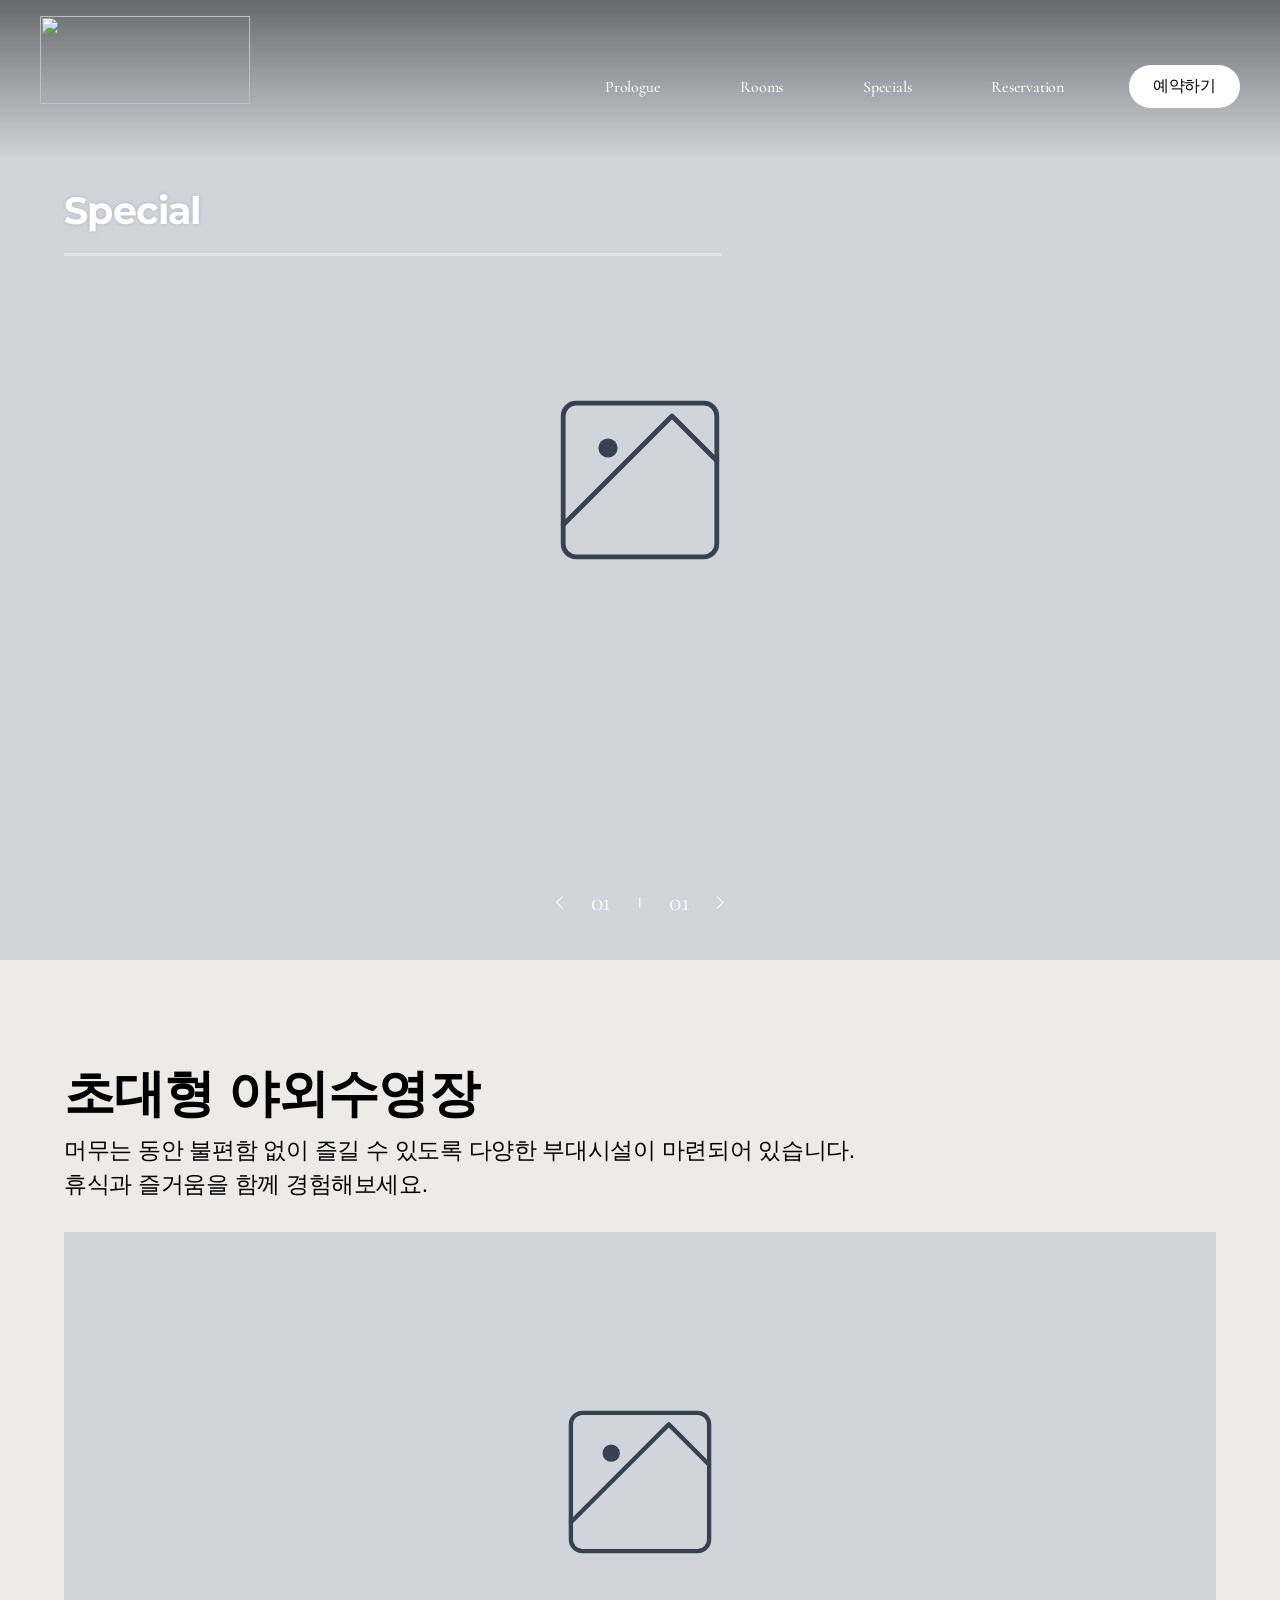
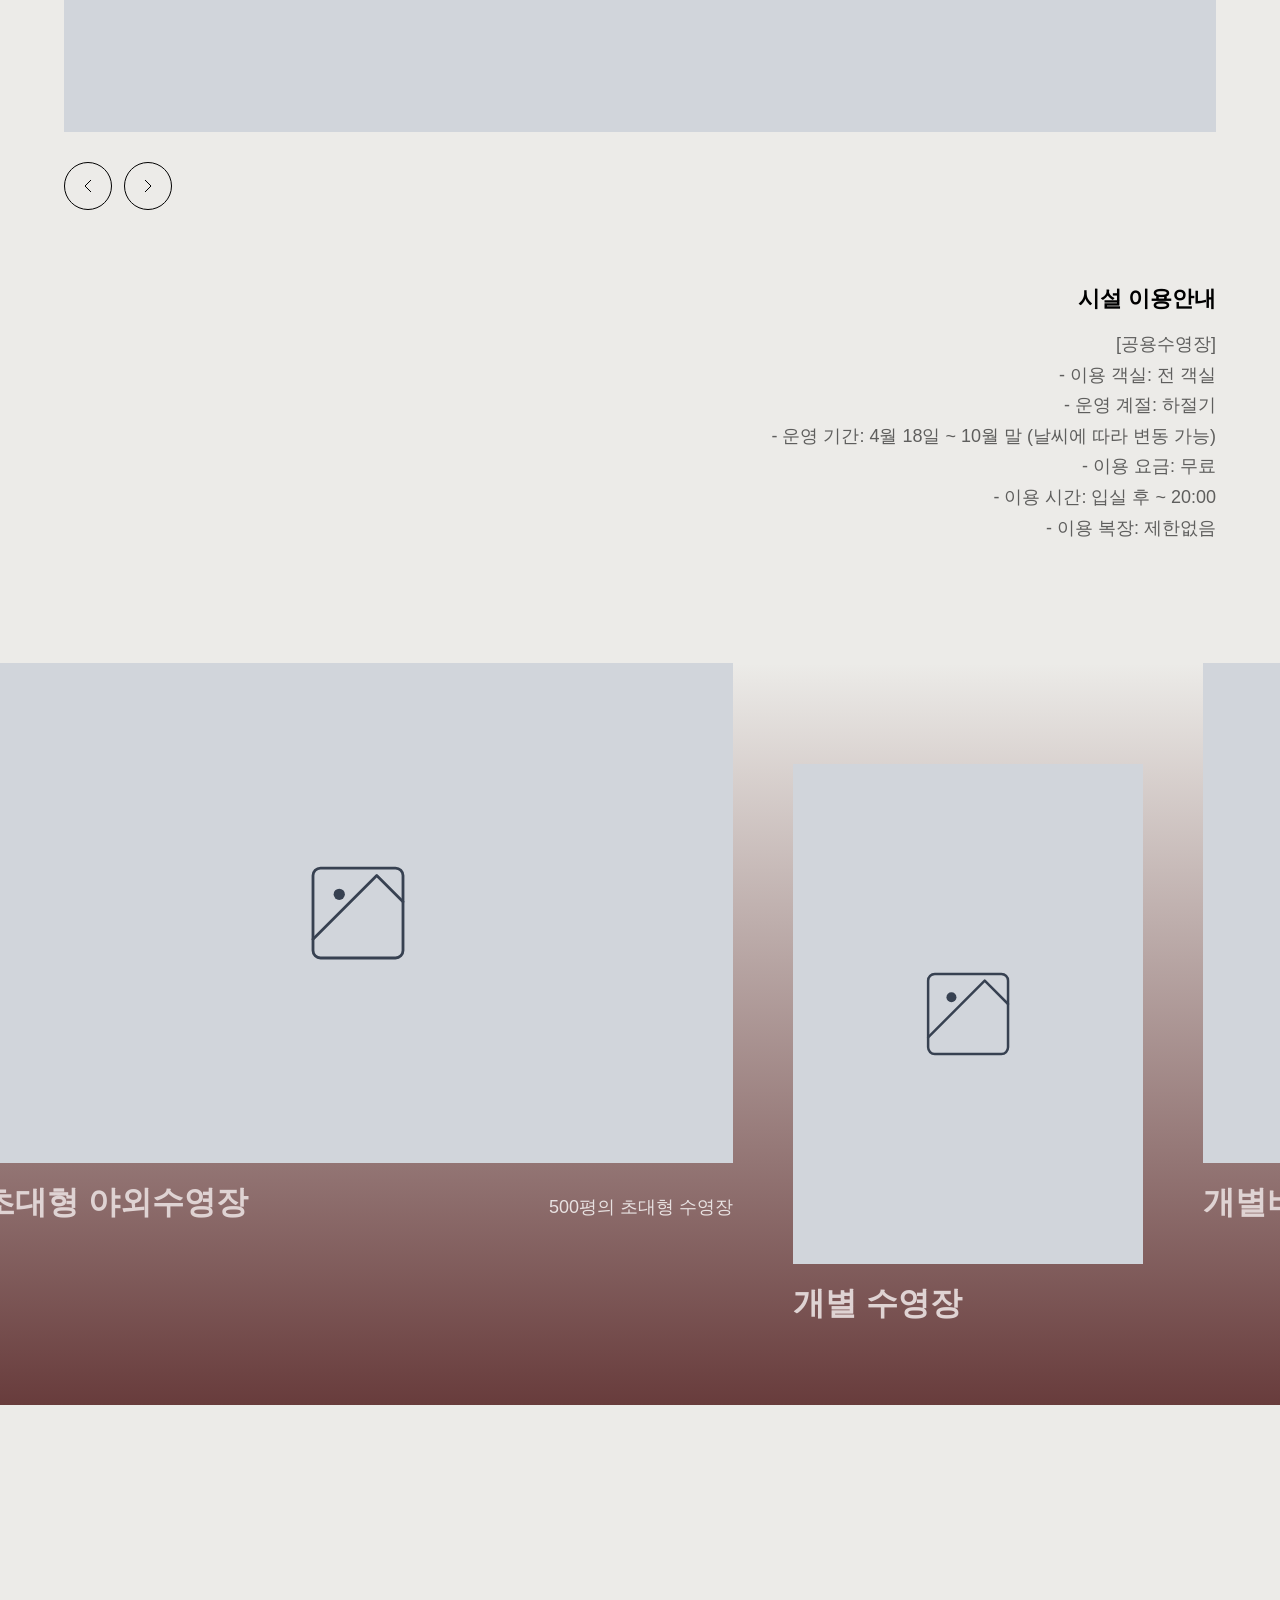
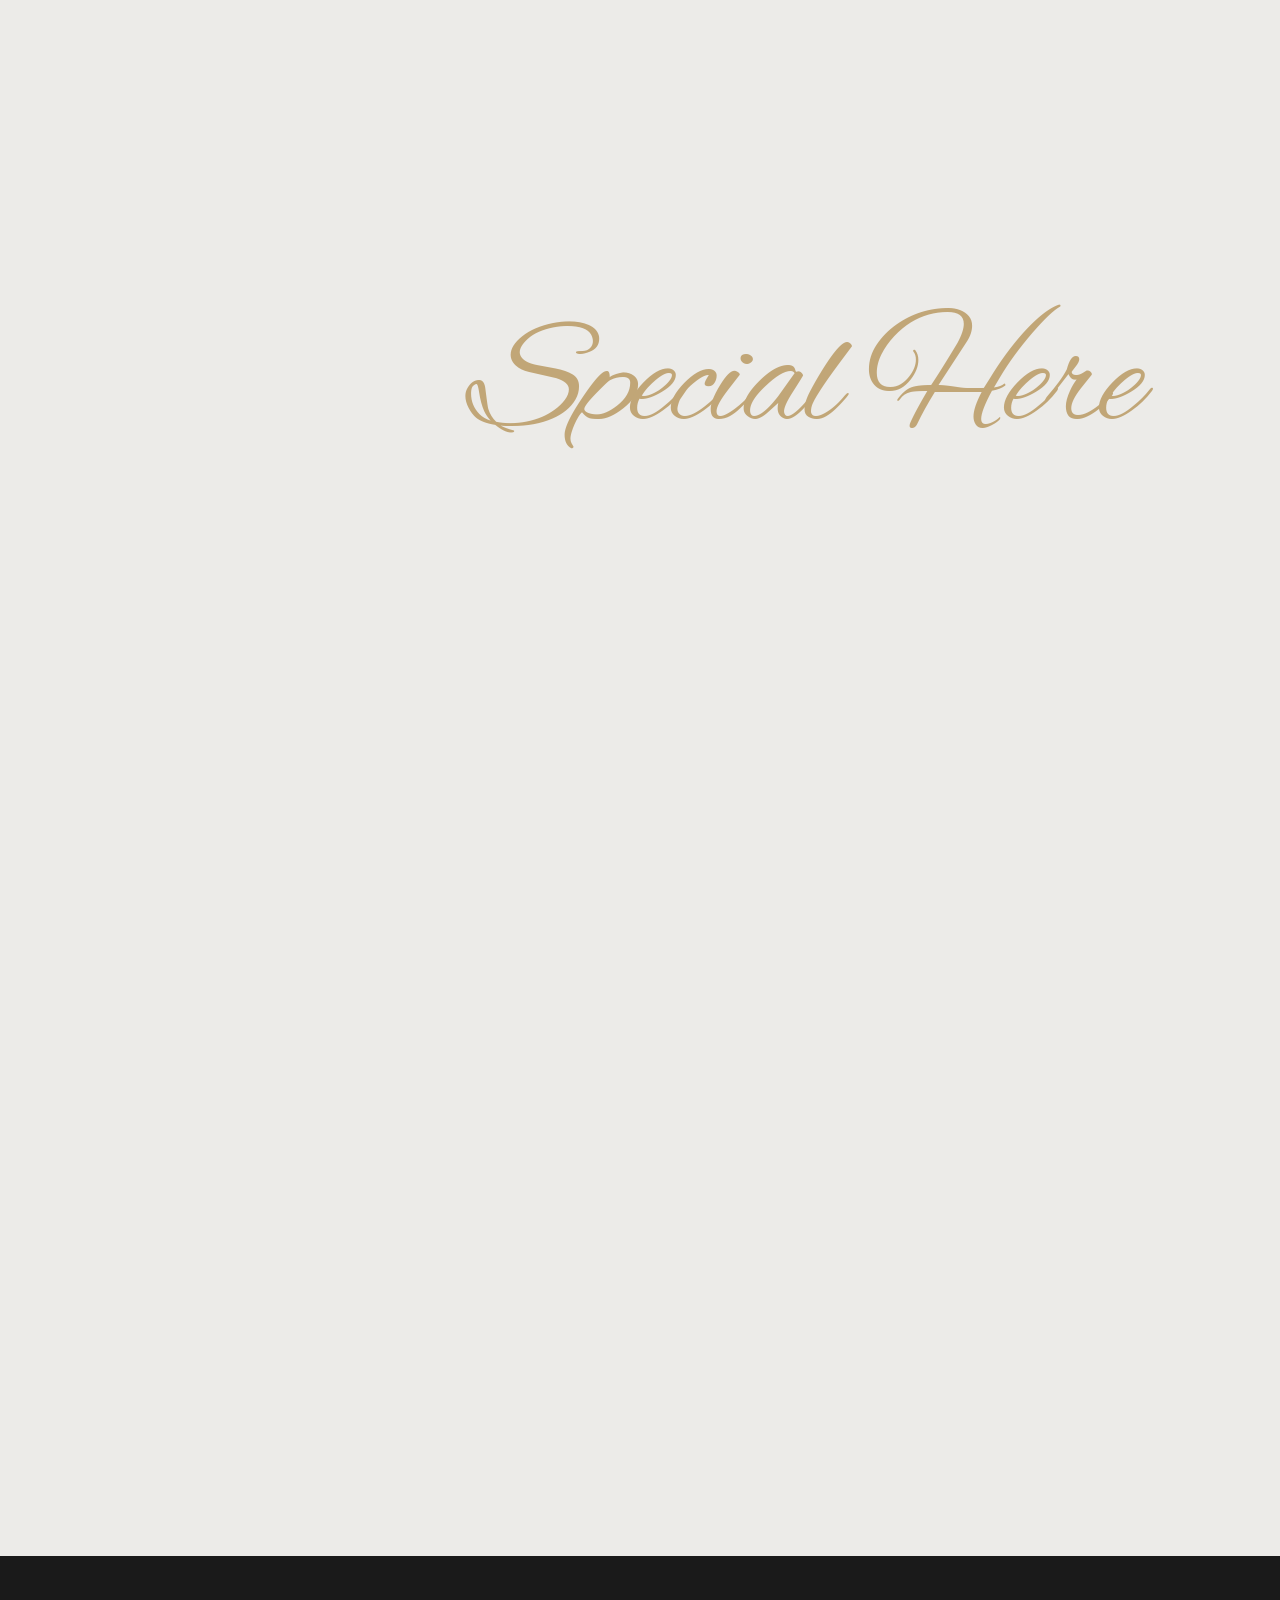
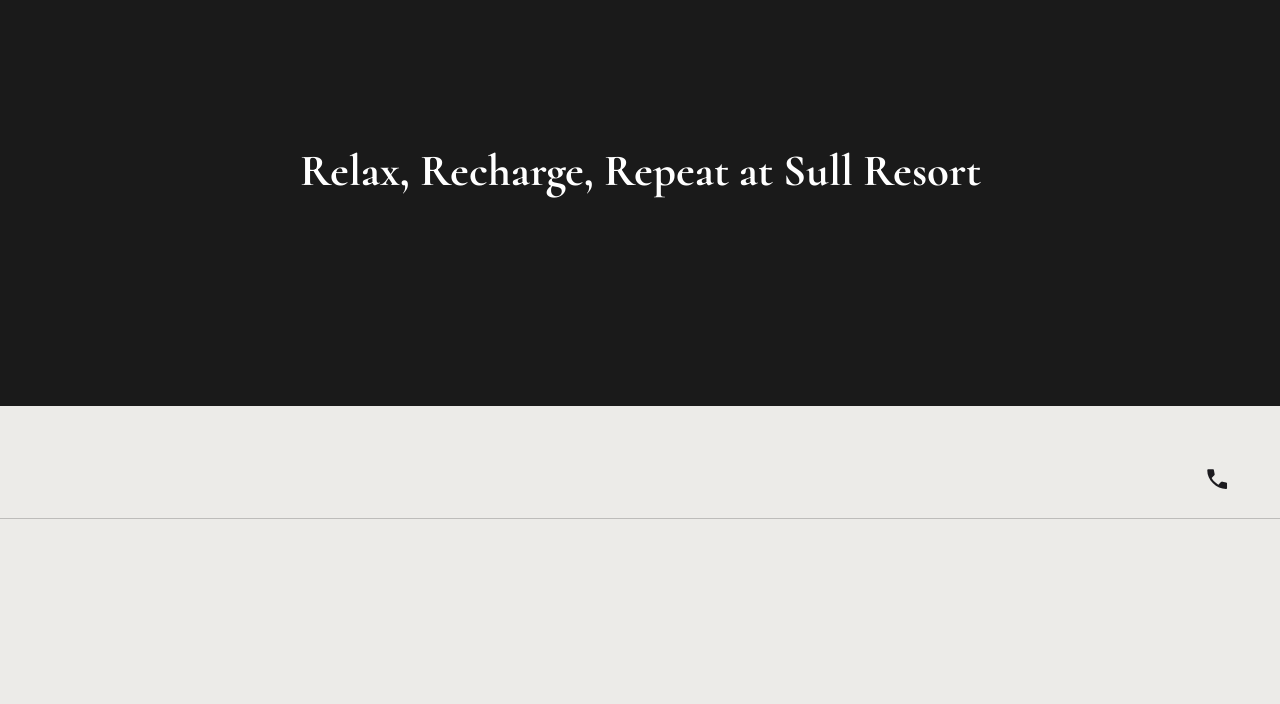
==== facility.html @ b6738d69 "Deploy site files" ====
<!DOCTYPE html>
<html lang="ko">
<head>
    <meta charset="UTF-8">
    <meta name="viewport" content="width=device-width, initial-scale=1.0">
    <title></title>

    <!-- Stylesheets -->
    <link rel="stylesheet" href="styles/theme.css">
    <link rel="stylesheet" href="styles/common.css">
    <link rel="stylesheet" href="styles/facility.css">
  <!-- Open Graph Meta Tags for Social Media -->
  <meta property="og:type" content="website" />
  <meta property="og:title" content="춘천 남이섬 몰디브 애견 리조트 - 시설안내" />
  
  
  <meta property="og:url" content="https://maldivesvillage.co.kr" />

  <!-- Twitter Card Meta Tags -->
  <meta name="twitter:card" content="summary_large_image" />
  <meta name="twitter:title" content="춘천 남이섬 몰디브 애견 리조트 - 시설안내" />
  
  
</head>
<body>

    <!-- Navigation (Header) -->
    <div class="navigation-off">
        <div id="header-container"></div>
    </div>

    <div id="app" class="facility-container">

        <!-- Hero Section -->
        <div class="main-section">
            <!-- custom field: 전체 부대시설 히어로 슬라이더 이미지 동적 생성 (mapper) -->
            <div class="main-bg" data-facility-hero-slider></div>
            <div class="main-content">
                <!-- 하드코딩 -->
                <h1 class="main-title">Special</h1>
                <div class="title-divider"><div class="bar-progress"></div></div>
                <!-- custom field: 시설 설명 (mapper) -->
                <p class="main-subtitle" data-facility-hero-subtitle></p>
            </div>
            <div class="main-arrow">
                <div class="arrow-left"></div>
                <p class="arrow-number">01</p>
                <div class="arrow-divider"></div>
                <p class="arrow-number">05</p>
                <div class="arrow-right"></div>
            </div>
        </div>

        <!-- Con1 (Dalto's Special) — 부대시설 슬라이더 -->
        <div class="section-con1">
            <div class="title-group-dalto">
                <!-- custom field: 부대시설명 (mapper) -->
                <p class="main-title" data-facility-con1-title></p>
                <p class="sub-desc">
                    머무는 동안 불편함 없이 즐길 수 있도록 다양한 부대시설이 마련되어 있습니다.<br>
                    휴식과 즐거움을 함께 경험해보세요.
                </p>
            </div>

            <div class="slider-area">
                <!-- custom field: 부대시설별 이미지 슬라이드 동적 생성 (mapper) -->
                <div class="main-img" data-facility-con1-slider></div>

                <div class="slider-controls">
                    <button class="slider-btn-prev"><svg width="24" height="24" viewBox="0 0 24 24" fill="none"><path d="M15 6L9 12L15 18" stroke="currentColor" stroke-width="1"/></svg></button>
                    <button class="slider-btn-next"><svg width="24" height="24" viewBox="0 0 24 24" fill="none"><path d="M9 6L15 12L9 18" stroke="currentColor" stroke-width="1"/></svg></button>
                </div>

                <!-- custom field: 부대시설별 텍스트 슬라이드 동적 생성 (mapper) -->
                <div class="slider-text-right" data-facility-con1-text></div>
            </div>

            <!-- custom field: 시설 이용 안내 (mapper) -->
            <p class="usage-guide-text" data-facility-usage-guide></p>
        </div>

        <!-- Con2 — 롤링 갤러리 -->
        <div class="section-con2">
            <div class="bg-gradient"></div>
            <!-- custom field: 부대시설 롤링 갤러리 동적 생성 (mapper, ×2세트) -->
            <div class="rolling-track" data-facility-rolling-track></div>
        </div>

        <!-- Content-3 — Special Here -->
        <div class="content-3">
            <div class="special-left">
                <div class="special-header anim-fade-up">
                    <!-- 하드코딩 -->
                    <h2>Special Here</h2>
                    <p>머무는 동안 다양한 부대시설을 함께 즐길 수 있습니다.</p>
                </div>

                <div class="meditation-image anim-scale-in">
                    <!-- 부대시설 이미지 동적 생성 (mapper) -->
                </div>

                <div class="meditation-info anim-fade-right">
                    <!-- 부대시설 정보 동적 생성 (mapper) -->
                </div>

                <!-- 하드코딩, 매핑 x -->
                <p class="special-script">Special Here</p>

                <div class="arrow-decoration">
                    <svg width="856" height="250" viewBox="0 0 856 250" fill="none" style="overflow:visible">
                        <circle cx="731" cy="125" r="125" fill="white" fill-opacity="0.4"/>
                        <path d="M0 146.5C0 146.5 448.741 146.5 776 146.5L700 89.9999" stroke="black"/>
                    </svg>
                </div>
            </div>

            <div class="special-right anim-fade-right">
                <div class="special-right-image">
                    <!-- 부대시설 오른쪽 이미지 동적 생성 (mapper) -->
                    <div class="image-overlay"></div>
                </div>
                <div class="special-bar">
                    <div class="bar-line"><div class="bar-progress"></div></div>
                    <div class="bar-controls">
                        <button><svg width="24" height="24" viewBox="0 0 24 24" fill="none"><path d="M15 6L9 12L15 18" stroke="currentColor" stroke-width="1"/></svg></button>
                        <button><svg width="24" height="24" viewBox="0 0 24 24" fill="none"><path d="M9 6L15 12L9 18" stroke="currentColor" stroke-width="1"/></svg></button>
                    </div>
                </div>
            </div>
        </div>

        <!-- Content-4 — Closing -->
        <div class="content-4 closing-section">
            <div class="content-4-bg" data-closing-image></div>
            <div class="content-4-text">
                <h2 data-closing-title></h2>
                <p data-closing-description></p>
            </div>
        </div>

        <!-- Footer -->
        <div id="footer-container" class="section-footer"></div>

    </div>

    <!-- Scripts -->
    <script src="js/common.js"></script>
    <script src="js/pages/facility.js"></script>

    <!-- Data Mapper -->
    <script src="js/image-helpers.js"></script>
    <script src="js/data-mapper/core/base-mapper.js"></script>
    <script src="js/data-mapper/pages/facility-mapper.js"></script>
    <script src="js/preview-handler.js"></script>

    <!-- Header / Footer Loader -->
    <script src="js/header-footer-loader.js"></script>
</body>
</html>
---- styles/theme.css ----
/* CDN Fonts */
@import url('https://cdn.jsdelivr.net/gh/orioncactus/pretendard/dist/web/static/pretendard.min.css');
@import url('https://fonts.googleapis.com/css2?family=Cormorant:ital,wght@0,300..700;1,300..700&display=swap');

/* Font Faces */
@font-face {
  font-family: 'Aritaburi';
  src: url('https://cdn.jsdelivr.net/gh/projectnoonnu/noonfonts_one@1.0/Arita-buri-SemiBold.woff') format('woff');
  font-weight: 400;
  font-display: swap;
}

@font-face {
    font-family: 'Pretendard';
    src: url('https://cdn.jsdelivr.net/gh/projectnoonnu/pretendard@1.0/Pretendard-Regular.woff2') format('woff2');
    font-weight: 400;
    font-display: swap;
}

/* CSS Variables */
:root {
  --font-ko-main: 'Aritaburi', sans-serif;
  --font-ko-sub: 'Pretendard', sans-serif;
  --font-en-main: 'Cormorant', sans-serif;
  --color-primary: #ecebe8;
  --color-secondary: #683c3c;
}
---- styles/common.css ----
/* Alex Brush (하드코딩 전용) */
@import url('https://fonts.googleapis.com/css2?family=Alex+Brush&display=swap');
/* Montserrat (하드코딩 전용) */
@import url('https://fonts.googleapis.com/css2?family=Montserrat:wght@400;500;600;700&display=swap');

/* ==========================================
   COMMON STYLES - 피그마 디자인 기반
   ========================================== */

* {
    margin: 0;
    padding: 0;
    box-sizing: border-box;
}

ul, ol, li {
    list-style: none;
}

html {
    font-size: 16px;
}

body {
    font-family: var(--font-ko-sub);
    color: #1c1b1f;
    background: white;
    overflow-x: hidden;
}

img {
    width: 100%;
    height: 100%;
    display: block;
}

a {
    text-decoration: none;
    color: inherit;
}

button {
    border: none;
    background: none;
    cursor: pointer;
    font-family: inherit;
}

/* ==========================================
   HEADER (공통 헤더)
   ========================================== */

.site-header {
    position: fixed;
    left: 0;
    top: 0;
    width: 100%;
    height: 120px;
    z-index: 1001;
    display: flex;
    align-items: center;
    justify-content: center;
    overflow: visible;
    transition: background 0.3s ease;
}

.header-wrapper {
    width: 100%;
    max-width: 1600px;
    flex: 1 1 auto;
    height: 100%;
    position: relative;
    z-index: 1004;
}

.header-inner {
    position: relative;
    display: flex;
    justify-content: space-between;
    align-items: center;
    width: 100%;
    height: 100%;
    padding: 0 40px;
    box-sizing: border-box;
}

.header-logo {
    flex-shrink: 0;
    width: 210px;
    height: 88px;
}

.header-logo img {
    width: 100%;
    height: 100%;
    object-fit: cover;
}

.header-nav {
    display: flex;
    align-items: center;
    gap: 80px;
    align-self: flex-end;
    padding-bottom: 12px;
}

.nav-menu {
    list-style: none;
    display: flex;
    align-items: center;
    gap: 80px;
    margin: 0;
    padding: 0;
}

.nav-menu > li > a {
    font-family: var(--font-en-main);
    font-weight: 500;
    font-size: 20px;
    color: white;
    letter-spacing: -0.225px;
    padding: 0 15px;
}

.btn-book {
    background: white;
    color: black !important;
    padding: 11px 24px !important;
    border-radius: 50px;
    font-family: var(--font-en-main);
    font-weight: 500;
    font-size: 15px;
    letter-spacing: -0.225px;
    white-space: nowrap;
    flex-shrink: 0;
}

.btn-ybs {
    background: white;
    color: black !important;
    padding: 11px 24px !important;
    border-radius: 50px;
    font-family: var(--font-en-main);
    font-weight: 500;
    font-size: 15px;
    letter-spacing: -0.225px;
    white-space: nowrap;
    flex-shrink: 0;
}

.ybs-short {
    display: none;
}

/* 버튼 그룹 - BOOK과 YBS 버튼을 나란히 배치 */
.button-group {
    display: flex !important;
    align-items: center;
    gap: 20px !important;
}

/* 데스크톱: 모바일 전용 요소 숨김 */
.header-menu-btn {
    display: none;
}

.book-short {
    display: none;
}

/* ==========================================
   HEADER DROPDOWN
   ========================================== */

/* 헤더 hover/focus 시 배경 전환 */
.site-header:hover,
.site-header:focus-within {
    background: rgba(40, 40, 40, 0.85);
}

/* 드롭다운 배경 패널 — 데스크톱: 배경만 표시, 콘텐츠 숨김 */
.header-dropdown {
    position: absolute;
    left: 0;
    top: 100%;
    width: 100%;
    height: auto;
    min-height: 350px;
    max-height: calc(100vh - 100px);
    overflow-y: auto;
    -webkit-overflow-scrolling: touch;
    background: rgba(40, 40, 40, 0.85);
    border-top: 1px solid rgba(255, 255, 255, 0.15);
    opacity: 0;
    visibility: hidden;
    pointer-events: none;
    transition: opacity 0.15s ease, visibility 0s linear 0.15s;
    z-index: 1002;
}

.site-header:hover .header-dropdown,
.site-header:focus-within .header-dropdown {
    opacity: 1;
    visibility: visible;
    pointer-events: auto;
    transition: opacity 0.15s ease, visibility 0s linear 0s;
}

/* 데스크톱: 모바일 아코디언 콘텐츠 숨김 */
.header-dropdown-inner {
    display: none;
}

/* 데스크톱: 각 대메뉴 아래 서브메뉴 */
.has-dropdown {
    position: relative;
}

/* hover 브릿지: 메뉴와 서브메뉴 사이 빈 공간을 채워 hover 유지 */
.has-dropdown::after {
    content: '';
    position: absolute;
    top: 100%;
    left: -20px;
    right: -20px;
    height: 50px;
    background: transparent;
}

.dropdown-sub {
    position: absolute;
    top: calc(100% + 40px);
    left: 50%;
    transform: translateX(-50%);
    display: flex;
    flex-direction: column;
    align-items: center;
    gap: 4px;
    opacity: 0;
    visibility: hidden;
    pointer-events: none;
    z-index: 1003;
    transition: opacity 0.15s ease, visibility 0s linear 0.15s;
    max-height: calc(100vh - 200px);
    overflow-y: auto;
    -webkit-overflow-scrolling: touch;
    overscroll-behavior: contain;
    padding-bottom: 10px;
}

.site-header:hover .dropdown-sub,
.site-header:focus-within .dropdown-sub {
    opacity: 1;
    visibility: visible;
    pointer-events: auto;
    transition: opacity 0.15s ease, visibility 0s linear 0s;
}

.dropdown-sub a {
    font-family: var(--font-ko-sub);
    font-weight: 400;
    font-size: 16px;
    line-height: 2;
    color: rgba(255, 255, 255, 0.75);
    white-space: nowrap;
    padding: 0 15px;
    transition: color 0.2s ease;
    max-width: 200px;
    overflow: hidden;
    text-overflow: ellipsis;
    display: block;
    flex-shrink: 0;
}

.dropdown-sub a:hover,
.dropdown-sub a:focus {
    color: white;
}

/* 모바일 아코디언 기본 스타일 (데스크톱에서는 header-dropdown-inner가 숨김) */
.dropdown-columns {
    display: flex;
    gap: 33px;
    padding: 28px 0 45px;
}

.dropdown-col {
    display: flex;
    flex-direction: column;
    align-items: center;
    gap: 4px;
    min-width: 100px;
}

.dropdown-col a {
    font-family: var(--font-ko-sub);
    font-weight: 400;
    font-size: 17px;
    line-height: 2;
    color: rgba(255, 255, 255, 0.75);
    white-space: nowrap;
    transition: color 0.2s ease;
    max-width: 100%;
    overflow: hidden;
    text-overflow: ellipsis;
    display: block;
}

.dropdown-col a:hover,
.dropdown-col a:focus {
    color: white;
}

.dropdown-col-title {
    display: none;
}

.col-arrow {
    display: none;
}

.dropdown-col-links {
    display: flex;
    flex-direction: column;
    align-items: center;
    gap: 4px;
    max-height: calc(100vh - 250px);
    overflow-y: auto;
    -webkit-overflow-scrolling: touch;
}

/* 드롭다운 스크롤바 커스텀 스타일 */
.header-dropdown,
.dropdown-sub,
.dropdown-col-links {
    scrollbar-width: thin;
    scrollbar-color: rgba(255, 255, 255, 0.85) #2a2d35;
}

.header-dropdown::-webkit-scrollbar,
.dropdown-sub::-webkit-scrollbar,
.dropdown-col-links::-webkit-scrollbar {
    width: 4px;
}

.header-dropdown::-webkit-scrollbar-track,
.dropdown-sub::-webkit-scrollbar-track,
.dropdown-col-links::-webkit-scrollbar-track {
    background: #2a2d35;
    border-radius: 3px;
}

.header-dropdown::-webkit-scrollbar-thumb,
.dropdown-sub::-webkit-scrollbar-thumb,
.dropdown-col-links::-webkit-scrollbar-thumb {
    background: rgba(255, 255, 255, 0.85);
    border-radius: 3px;
}

.header-dropdown::-webkit-scrollbar-thumb:hover,
.dropdown-sub::-webkit-scrollbar-thumb:hover,
.dropdown-col-links::-webkit-scrollbar-thumb:hover {
    background: rgba(255, 255, 255, 0.95);
}

/* ==========================================
   FOOTER (공통 푸터)
   ========================================== */

.site-footer {
    background: var(--color-primary);
    margin-top: 0;
    padding: 60px 0 50px;
}

.footer-wrapper {
    width: 100%;
    max-width: 1600px;
    margin: 0 auto;
    display: flex;
    justify-content: space-between;
    align-items: flex-start;
    padding: 0 40px 0;
}

.footer-left {
    flex-shrink: 0;
}

.footer-copyright {
    font-family: var(--font-ko-sub);
    font-weight: 600;
    font-size: 16px;
    line-height: 1.6;
    color: black;
}

.footer-copyright p {
    margin: 0;
}

.footer-right {
    text-align: right;
}

.footer-contact {
    margin-bottom: 20px;
}

.contact-item {
    display: flex;
    align-items: center;
    justify-content: flex-end;
    gap: 10px;
    margin-bottom: 6px;
}

.icon-phone,
.icon-map {
    width: 26px;
    height: 26px;
}

.phone-number {
    font-family: var(--font-ko-sub);
    font-weight: 700;
    font-size: 30px;
    line-height: 1.5;
    color: black;
    margin: 0;
}

.address {
    font-family: var(--font-ko-sub);
    font-weight: 700;
    font-size: 16px;
    line-height: 2;
    color: black;
    margin: 0;
}

.footer-info {
    margin-top: 12px;
}

.footer-info p {
    font-family: var(--font-ko-sub);
    font-size: 16px;
    line-height: 1.5;
    color: black;
    margin: 0;
}

.footer-info strong {
    font-weight: 700;
}

.footer-divider {
    max-width: 1600px;
    height: 1px;
    background: rgba(0, 0, 0, 0.2);
    margin: 0 auto 20px;
}

.footer-info-wrapper {
    width: 100%;
    max-width: 1600px;
    margin: 0 auto;
    padding: 0 40px;
    text-align: right;
}

/* ==========================================
   TABLET RESPONSIVE (max-width: 1140px)
   ========================================== */

@media (max-width: 1140px) {
    .book-full {
        display: none;
    }

    .book-short {
        display: inline;
    }
}


/* ==========================================
   MEDIUM RESPONSIVE (max-width: 1400px)
   ========================================== */

@media (max-width: 1400px) {
    .header-nav {
        gap: 50px;
    }

    .nav-menu {
        gap: 50px;
    }

    .nav-menu > li > a {
        font-size: 16px;
    }

    .button-group {
        gap: 12px !important;
    }

    .dropdown-sub a {
        font-size: 14px;
        padding: 0 8px;
        max-width: 6em;
        overflow: hidden;
        text-overflow: ellipsis;
        white-space: nowrap;
    }
}

/* ==========================================
   TABLET RESPONSIVE (max-width: 1100px)
   ========================================== */

@media (max-width: 1100px) {
    .header-inner {
        padding: 0 20px;
    }

    .header-logo {
        flex-shrink: 1;
        min-width: 120px;
    }

    .header-nav {
        gap: 40px;
    }

    .nav-menu {
        gap: 40px;
    }

    .nav-menu > li > a {
        font-size: 15px;
        padding: 0 8px;
        white-space: nowrap;
    }

    .btn-book,
    .btn-ybs {
        padding: 9px 14px !important;
        font-size: 13px;
        white-space: nowrap;
        flex-shrink: 0;
    }

    .book-full {
        display: none;
    }

    .book-short {
        display: inline;
    }

    .button-group {
        gap: 10px !important;
    }
}

/* ==========================================
   MOBILE RESPONSIVE (max-width: 768px)
   ========================================== */

@media (max-width: 768px) {

    /* --- HEADER --- */
    .site-header {
        height: 70px;
    }

    .header-wrapper {
        max-width: 100%;
    }

    .header-inner {
        padding: 0 20px;
    }

    .header-logo {
        width: 120px;
        height: 50px;
    }

    .header-nav {
        gap: 16px;
        align-self: center;
        padding-bottom: 0;
    }

    /* 모바일: Menu 버튼 표시 */
    .header-menu-btn {
        display: block;
        font-family: var(--font-en-main);
        font-weight: 500;
        font-size: 14px;
        color: white;
        letter-spacing: -0.225px;
        cursor: pointer;
    }

    /* 모바일: 개별 메뉴 숨김, Book 버튼만 표시 */
    .nav-menu {
        gap: 16px;
    }

    .nav-menu li {
        display: none;
    }

    .nav-menu li:last-child {
        display: flex;
    }

    /* 모바일: 버튼 그룹을 우측 하단 fixed로 배치 */
    .button-group {
        position: fixed !important;
        right: 20px !important;
        bottom: 30px !important;
        gap: 12px !important;
        flex-direction: column !important;
        z-index: 999;
    }

    .button-group .btn-book,
    .button-group .btn-ybs {
        width: 90px;
        text-align: center;
    }

    .book-full {
        display: none;
    }

    .book-short {
        display: inline;
    }

    .ybs-full {
        display: none;
    }

    .ybs-short {
        display: inline;
    }

    .btn-book {
        padding: 8px 0;
        font-size: 12px;
        display: flex;
        align-items: center;
        justify-content: center;
    }

    .btn-ybs {
        padding: 8px 0;
        font-size: 12px;
        display: flex;
        align-items: center;
        justify-content: center;
    }

    /* --- DROPDOWN (모바일) --- */

    /* 데스크톱 서브메뉴 숨김 */
    .dropdown-sub {
        display: none !important;
    }

    /* 모바일: hover 배경 비활성화 */
    .site-header:hover,
    .site-header:focus-within {
        background: none;
    }

    .site-header.menu-active {
        background: rgba(40, 40, 40, 0.85);
    }

    /* 모바일 드롭다운 패널 */
    .header-dropdown {
        position: fixed;
        top: 70px;
        left: 0;
        width: 100%;
        height: calc(100vh - 70px);
        overflow-y: auto;
        -webkit-overflow-scrolling: touch;
        overscroll-behavior: none;
        border-top: none;
        transition: opacity 0.2s ease, visibility 0s linear 0.2s;
    }

    .site-header:hover .header-dropdown,
    .site-header:focus-within .header-dropdown {
        opacity: 0;
        visibility: hidden;
        pointer-events: none;
    }

    .site-header .header-dropdown.is-open,
    .site-header:hover .header-dropdown.is-open,
    .site-header:focus-within .header-dropdown.is-open {
        opacity: 1;
        visibility: visible;
        pointer-events: auto;
        transition: opacity 0.2s ease, visibility 0s linear 0s;
    }

    /* 모바일: 아코디언 콘텐츠 표시 */
    .header-dropdown-inner {
        display: block;
        padding: 0 20px;
    }

    .dropdown-columns {
        gap: 0;
        padding: 10px 0 30px;
        flex-direction: column;
    }

    .dropdown-col {
        align-items: flex-start;
        text-align: left;
        min-width: auto;
        width: 100%;
        padding: 12px 0;
    }

    .dropdown-col-title {
        display: flex;
        align-items: center;
        justify-content: space-between;
        font-family: var(--font-en-main);
        font-weight: 500;
        font-size: 15px;
        color: white;
        letter-spacing: -0.225px;
        padding-bottom: 8px;
        margin-bottom: 0;
        border-bottom: 1px solid rgba(255, 255, 255, 0.3);
        width: 100%;
        cursor: pointer;
    }

    .col-arrow {
        display: block;
        width: 8px;
        height: 8px;
        border-right: 1.5px solid white;
        border-bottom: 1.5px solid white;
        transform: rotate(45deg);
        transition: transform 0.25s ease;
    }

    .dropdown-col.is-expanded .col-arrow {
        transform: rotate(-135deg);
    }

    .dropdown-col-links {
        overflow: hidden;
        max-height: 0;
        transition: max-height 0.3s ease, padding 0.3s ease;
        padding: 0;
        align-items: flex-start;
    }

    .dropdown-col.is-expanded .dropdown-col-links {
        max-height: 1000px;
        padding: 8px 0 4px;
    }

    /* --- FOOTER --- */
    .site-footer {
        padding: 40px 0 30px;
    }

    .footer-wrapper {
        flex-direction: column;
        padding: 0 20px;
        gap: 30px;
    }

    .footer-right {
        text-align: left;
    }

    .contact-item {
        justify-content: flex-start;
    }

    .phone-number {
        font-size: 22px;
    }

    .footer-divider {
        margin: 0 20px 16px;
    }

    .footer-info-wrapper {
        padding: 0 20px;
        text-align: left;
    }

    .footer-info p {
        font-size: 13px;
    }
}
---- styles/facility.css ----
/* Facility Page Specific Styles */

html, body {
    margin: 0;
    padding: 0;
    overflow-x: hidden;
    width: 100%;
    max-width: 100%;
}

.facility-container {
    width: 100%;
    background-color: white;
    margin: 0 auto;
    overflow-x: hidden;
}

/* =========================================
   NAVIGATION (HEADER) — from index.css
   ========================================= */
.navigation-off {
    position: fixed;
    left: 0;
    top: 0;
    width: 100%;
    max-width: none;
    height: 160px;
    background: linear-gradient(to bottom, rgba(0, 0, 0, 0.5), transparent);
    z-index: 999;
    pointer-events: none;
    overflow: visible;
}

.navigation-off .site-header,
.navigation-off .header-dropdown {
    pointer-events: auto;
}

/* =========================================
   MAIN HERO SECTION — from index.css
   Top: 0px, Height: 960px
   ========================================= */
.main-section {
    position: relative;
    width: 100%;
    height: 960px;
    overflow: hidden;
}

.main-bg {
    position: absolute;
    inset: 0;
}

.main-slide {
    position: absolute;
    inset: 0;
    opacity: 0;
    transition: opacity 1.2s ease;
}

.main-slide.active {
    opacity: 1;
}

.main-slide img {
    width: 100%;
    height: 100%;
    object-fit: cover;
    transform: scale(1);
}

.main-content {
    position: absolute;
    left: 5vw;
    top: 0;
    z-index: 1;
    padding-top: 180px;
    max-width: 1600px;
    opacity: 0;
    animation: heroFadeIn 1.2s ease forwards 0.3s;
}

.main-section .main-title {
    font-family: 'Montserrat', sans-serif;
    font-weight: 700;
    font-size: clamp(28px, 3vw, 40px);
    line-height: 1.6;
    color: white;
    letter-spacing: -0.6px;
    text-shadow: 0px 0px 4px rgba(0, 0, 0, 0.15);
    margin: 0;
    position: static;
    transform: none;
    white-space: normal;
}

.title-divider {
    width: 658px;
    height: 3px;
    background: rgba(255, 255, 255, 0.3);
    margin-top: 12px;
    position: relative;
    overflow: hidden;
}

.title-divider .bar-progress {
    position: absolute;
    left: 0;
    top: 0;
    height: 100%;
    width: 100%;
    background: white;
    transform-origin: left;
    transform: scaleX(0);
    animation: progressFill 4s linear infinite;
}

.main-subtitle {
    font-family: var(--font-ko-main);
    font-weight: 700;
    font-size: clamp(18px, 1.8vw, 24px);
    line-height: 1.5;
    color: white;
    letter-spacing: -0.36px;
    text-shadow: 0px 0px 4px rgba(0, 0, 0, 0.2);
    margin: 24px 0 0;
}

.main-arrow {
    position: absolute;
    left: 50%;
    bottom: 40px;
    transform: translateX(-50%);
    display: flex;
    align-items: center;
    gap: 24px;
    z-index: 1;
    opacity: 0;
    animation: heroFadeIn 1s ease forwards 1s;
}

.arrow-left,
.arrow-right {
    width: 9px;
    height: 9px;
    border-left: 1px solid white;
    border-bottom: 1px solid white;
    cursor: pointer;
}

.arrow-left {
    transform: rotate(45deg);
}

.arrow-right {
    transform: rotate(-135deg);
}

.arrow-number {
    font-family: var(--font-en-main);
    font-size: 26px;
    line-height: 36px;
    color: white;
    letter-spacing: -0.39px;
    margin: 0;
}

.arrow-divider {
    width: 10px;
    height: 1px;
    background: white;
    transform: rotate(90deg);
}

/* =========================================
   CONTENT-4: UNDER THE MOONLIGHT
   ========================================= */
.content-4 {
    position: relative;
    width: 100%;
    min-height: 400px;
    height: 50vh;
    max-height: 620px;
    overflow: hidden;
    background-color: #1a1a1a;
}

.content-4-bg {
    position: absolute;
    inset: 0;
    background-image: url('https://images.unsplash.com/photo-1507525428034-b723cf961d3e?w=2000&q=80');
    background-size: cover;
    background-position: center;
}

.content-4-text {
    position: relative;
    z-index: 1;
    display: flex;
    flex-direction: column;
    align-items: center;
    justify-content: center;
    height: 100%;
    text-align: center;
    padding: 0 8%;
}

.content-4-text h2 {
    font-family: var(--font-en-main);
    font-weight: 700;
    font-size: clamp(30px, 3.5vw, 46px);
    line-height: 1.3;
    color: white;
    margin: 0 0 20px 0;
}

.content-4-text p {
    font-family: var(--font-ko-main);
    font-weight: 700;
    font-size: clamp(16px, 1.6vw, 22px);
    line-height: 1.5;
    color: white;
    margin: 0;
}

/* =========================================
   Footer Section
   ========================================= */
.section-footer {
    position: relative;
    width: 100%;
    height: 298px;
    background-color: var(--color-primary);
    overflow: hidden;
}

#footer-container {
    margin: 0;
    padding: 0;
    line-height: 0;
    font-size: 0;
    background: var(--color-primary);
}

/* =========================================
   ANIMATIONS
   ========================================= */
@keyframes progressFill {
    0% { transform: scaleX(0); }
    100% { transform: scaleX(1); }
}

@keyframes heroFadeIn {
    to { opacity: 1; }
}

/* =========================================
   CONTENT SECTION 3: SPECIAL HERE
   ========================================= */
.content-3 {
    position: relative;
    width: 100%;
    background: var(--color-primary);
    overflow: visible;
    display: flex;
}

.special-left {
    position: relative;
    flex: 1;
    min-width: 0;
    padding: 100px 60px 100px 8%;
    z-index: 10;
    display: grid;
    grid-template-areas:
        "header header"
        "image  info"
        "script script";
    grid-template-columns: min(400px, 38vw) 1fr;
    column-gap: 60px;
    row-gap: 60px;
    align-content: start;
}

.special-header {
    grid-area: header;
    margin-bottom: 0;
}

.special-header h2 {
    font-family: var(--font-en-main);
    font-weight: 700;
    font-size: clamp(36px, 4vw, 54px);
    line-height: 1.3;
    color: black;
    letter-spacing: -0.81px;
    margin: 0 0 6px 0;
}

.special-header p {
    font-family: var(--font-ko-main);
    font-weight: 500;
    font-size: clamp(18px, 1.8vw, 24px);
    line-height: 1.3;
    color: black;
    letter-spacing: -0.36px;
    margin: 0;
}

.meditation-image {
    grid-area: image;
    display: grid;
    width: 100%;
    aspect-ratio: 400 / 480;
    border-radius: 300px;
    overflow: hidden;
    box-shadow: 0px 20px 50px rgba(0, 0, 0, 0.25);
}

.meditation-image img {
    grid-area: 1 / 1;
    width: 100%;
    height: 100%;
    object-fit: cover;
    opacity: 0;
    transition: opacity 1.2s ease;
}

.meditation-image .facility-slide.active {
    opacity: 1;
}

.meditation-info {
    grid-area: info;
    display: grid;
    position: relative;
    z-index: 1;
    align-self: center;
}

.meditation-info .facility-slide {
    grid-area: 1 / 1;
    transition: opacity 1.2s ease;
    pointer-events: none;
    opacity: 0;
}

.meditation-info .facility-slide.active {
    opacity: 1;
    pointer-events: auto;
}


.meditation-title {
    font-family: var(--font-ko-main);
    font-weight: 700;
    font-size: clamp(30px, 3vw, 42px);
    line-height: 1.2;
    color: black;
    letter-spacing: -0.63px;
    margin: 0 0 100px 0;
}

.meditation-text {
    font-family: var(--font-ko-sub);
    font-weight: 500;
    font-size: clamp(16px, 1.3vw, 20px);
    line-height: 1.3;
    color: black;
    max-width: 371px;
    margin: 20px 0 30px 0;
}

.btn-outline {
    border: 1px solid black;
    border-radius: 100px;
    padding: 14px 40px;
    font-family: var(--font-ko-main);
    font-size: 18px;
    color: black;
    background: transparent;
    letter-spacing: -0.27px;
    cursor: pointer;
}

.special-script {
    grid-area: script;
    font-family: 'Alex Brush', cursive;
    font-size: clamp(60px, 12vw, 200px);
    line-height: 1.3;
    color: #c1a677;
    letter-spacing: -3px;
    margin: 0;
    white-space: nowrap;
}

.arrow-decoration {
    position: absolute;
    left: 45%;
    top: 330px;
    z-index: 0;
    overflow: visible;
    pointer-events: none;
}

.arrow-decoration svg {
    width: 856px;
    height: 250px;
    overflow: visible;
}

.special-right {
    width: 45%;
    flex-shrink: 0;
    display: grid;
    z-index: 1;
}

.special-right-image {
    grid-area: 1 / 1;
    display: grid;
    min-height: 800px;
    border-radius: 300px 0 0 0;
    overflow: hidden;
    box-shadow: 0 20px 60px rgba(0, 0, 0, 0.4);
}

.special-right-image img {
    grid-area: 1 / 1;
    width: 100%;
    height: 100%;
    object-fit: cover;
    opacity: 0;
    transition: opacity 1.2s ease;
}

.special-right-image .facility-slide.active {
    opacity: 1;
}

.image-overlay {
    position: absolute;
    inset: 0;
    background: linear-gradient(to bottom, transparent, rgba(0, 0, 0, 0.5));
    border-radius: 300px 0 0 0;
}

.special-bar {
    position: absolute;
    left: 10%;
    bottom: 60px;
    width: 80%;
    display: flex;
    align-items: center;
}

.bar-line {
    width: 40%;
    height: 3px;
    background: rgba(255, 255, 255, 0.3);
    filter: drop-shadow(0px 0px 4px rgba(0, 0, 0, 0.13));
    position: relative;
    overflow: hidden;
}

.bar-line .bar-progress {
    position: absolute;
    left: 0;
    top: 0;
    height: 100%;
    width: 100%;
    background: white;
    transform-origin: left;
    transform: scaleX(0);
    animation: progressFill 4s linear infinite;
}

.bar-controls {
    margin-left: auto;
    display: flex;
    gap: 12px;
}

.bar-controls button {
    width: 48px;
    height: 48px;
    border: 1px solid white;
    border-radius: 50%;
    color: white;
    background: transparent;
    font-size: 20px;
    cursor: pointer;
    filter: drop-shadow(0px 0px 4px rgba(0, 0, 0, 0.13));
}

/* Scroll animations */
.anim-fade-up {
    opacity: 0;
    transform: translateY(60px);
    transition: opacity 0.8s ease, transform 0.8s ease;
}

.anim-fade-up.is-visible {
    opacity: 1;
    transform: none;
}

.anim-fade-right {
    opacity: 0;
    transform: translateX(80px);
    transition: opacity 0.8s ease, transform 0.8s ease;
}

.anim-fade-right.is-visible {
    opacity: 1;
    transform: translateX(0);
}

.anim-scale-in {
    opacity: 0;
    transform: scale(0.9);
    transition: opacity 0.9s ease, transform 0.9s ease;
}

.anim-scale-in.is-visible {
    opacity: 1;
    transform: scale(1);
}

/* Image hover zoom */
.meditation-image img,
.special-right-image img {
    transition: transform 0.6s ease, opacity 1.2s ease;
}

.meditation-image:hover img,
.special-right-image:hover img {
    transform: scale(1.05);
}

/* Button hover */
.btn-outline {
    transition: opacity 0.3s ease, transform 0.3s ease;
}

.btn-outline:hover {
    opacity: 0.8;
    transform: translateY(-2px);
}

/* =========================================
   Con2 Section (Grid Gallery)
   ========================================= */
.section-con2 {
    position: relative;
    width: 100%;
    height: 830px;
    background-color: var(--color-primary);
    overflow: hidden;
}

.bg-gradient {
    position: absolute;
    top: 0;
    left: 0;
    width: 100%;
    height: 742px;
    background: linear-gradient(to top, var(--color-secondary), rgba(255,255,255,0));
}

/* Rolling Track */
.rolling-track {
    display: flex;
}

.rolling-set {
    display: flex;
    align-items: flex-start;
    gap: 60px;
    height: 830px;
    flex-shrink: 0;
    padding-right: 60px;
}

/* img-box common */
.section-con2 .img-box {
    overflow: hidden;
}

.section-con2 .img-box img {
    width: 100%;
    height: 100%;
    object-fit: cover;
}

/* Item slots */
.item-large {
    position: relative;
    flex-shrink: 0;
    width: 750px;
    height: 600px;
}

.item-small {
    position: relative;
    flex-shrink: 0;
    width: 350px;
    height: 600px;
    margin-top: 101px;
}

.item-large .img-box {
    width: 750px;
    height: 500px;
}

.item-small .img-box {
    width: 350px;
    height: 500px;
}

/* Text styles */
.text-box {
    position: absolute;
    top: 515px;
    left: 0;
    width: 750px;
    display: flex;
    align-items: center;
    justify-content: space-between;
    gap: 8px;
}

.section-con2 .text-box .item-desc {
    max-width: 400px;
    text-align: right;
}

.item-title-en {
    font-family: var(--font-ko-main);
    font-weight: 700;
    font-size: 32px;
    color: #dfd3d3;
    line-height: 1.5;
}

.item-title-ko {
    font-family: var(--font-ko-main);
    font-weight: 700;
    font-size: 32px;
    color: #dfd3d3;
    line-height: 1.5;
    margin-bottom: 10px;
}

.item-desc {
    font-family: var(--font-ko-sub);
    font-size: 18px;
    color: rgba(255,255,255,0.8);
    line-height: 1.5;
}

.text-box-bottom {
    position: absolute;
    top: 515px;
    left: 0;
    display: flex;
    align-items: baseline;
    gap: 12px;
    white-space: nowrap;
}

.text-box-bottom .item-title-en,
.text-box-bottom .item-title-ko {
    font-size: 32px;
}

/* =========================================
   Con1 Section (Dalto's Special)
   ========================================= */
.section-con1 {
    position: relative;
    width: 100%;
    min-height: 1300px;
    background-color: var(--color-primary);
}

.title-group-dalto {
    position: absolute;
    top: 182px;
    left: max(5vw, calc(50% - 800px));
}

.title-group-dalto .main-title {
    font-family: 'Montserrat', sans-serif;
    font-weight: 700;
    font-size: clamp(36px, 4vw, 54px);
    line-height: 1.3;
    color: black;
    letter-spacing: -0.81px;
    margin: 0 0 6px 0;
}

.title-group-dalto .sub-desc {
    font-family: var(--font-ko-main);
    font-weight: 500;
    font-size: clamp(18px, 1.8vw, 24px);
    line-height: 1.5;
    color: black;
    letter-spacing: -0.36px;
    margin: 0;
}

.slider-area {
    position: absolute;
    top: 360px;
    left: 50%;
    transform: translateX(-50%);
    width: min(1900px, 100%);
    height: 918px;
}

.main-img {
    position: absolute;
    top: 0;
    left: 5vw;
    width: calc(100% - 10vw);
    height: 700px;
    overflow: hidden;
}

.main-img-slide {
    position: absolute;
    inset: 0;
    opacity: 0;
    transition: opacity 1.2s ease;
}

.main-img-slide.active {
    opacity: 1;
}

.main-img-slide img {
    width: 100%;
    height: 100%;
    object-fit: cover;
}

.slider-text-right {
    position: absolute;
    top: 745px;
    right: 5vw;
}

.slider-text-slide {
    position: absolute;
    top: 0;
    right: 0;
    opacity: 0;
    transition: opacity 1.2s ease;
    display: flex;
    flex-direction: row;
    align-items: baseline;
    justify-content: flex-end;
    gap: 50px;
    white-space: nowrap;
}

.slider-text-slide.active {
    opacity: 1;
}

.slider-text-slide .right-desc {
    margin-bottom: 0;
}

.right-desc {
    font-family: var(--font-ko-sub);
    font-weight: 500;
    font-size: 24px;
    line-height: 1.5;
    color: rgba(0,0,0,0.8);
    margin-bottom: 20px;
    text-align: right;
}

.right-title {
    text-align: right;
}

.right-title .title-en, .right-title .title-ko {
    font-family: var(--font-ko-main);
    font-weight: 700;
    font-size: 32px;
    color: var(--color-secondary);
    line-height: 1.5;
}

.slider-controls {
    position: absolute;
    top: 745px;
    left: 5vw;
    display: flex;
    gap: 12px;
}

.slider-controls button {
    width: 48px;
    height: 48px;
    border: 1px solid black;
    border-radius: 50%;
    color: black;
    background: transparent;
    font-size: 20px;
    cursor: pointer;
    display: flex;
    align-items: center;
    justify-content: center;
    transition: opacity 0.3s ease;
}

.slider-controls button:hover {
    opacity: 0.6;
}

.usage-guide-label {
    font-family: var(--font-ko-sub);
    font-size: 22px;
    font-weight: 700;
    padding-bottom: 12px;
    color: #000;
}

.usage-guide-text {
    position: absolute;
    top: 1185px;
    right: max(5vw, calc(50% - 800px));
    max-width: 800px;
    font-family: var(--font-ko-sub);
    font-size: 18px;
    font-weight: 500;
    color: rgba(0, 0, 0, 0.6);
    line-height: 1.7;
    text-align: right;
    margin: 0;
    white-space: pre-line;
    word-break: keep-all;
}

/* =========================================
   TABLET RESPONSIVE (max-width: 1400px)
   ========================================= */
@media (max-width: 1400px) {
    .main-content {
        left: 5vw;
    }

    /* --- SECTION-CON1 --- */
    .title-group-dalto {
        position: relative;
        top: auto;
        left: auto;
        padding: 100px 5vw 30px;
    }

    .slider-area {
        position: relative;
        top: auto;
        left: auto;
        transform: none;
        width: 100%;
        height: auto;
        padding: 0 5vw;
        box-sizing: border-box;
        display: flex;
        flex-direction: column;
    }

    .main-img {
        position: relative;
        top: auto;
        left: auto;
        width: 100%;
        height: 500px;
    }

    .slider-text-right {
        position: relative;
        top: auto;
        right: auto;
        margin-top: 30px;
    }

    .slider-text-slide {
        position: relative;
        top: auto;
        right: auto;
        display: none;
    }

    .slider-text-slide.active {
        display: flex;
    }

    .slider-controls {
        position: relative;
        top: auto;
        left: auto;
        margin-top: 30px;
    }

    .usage-guide-text {
        position: relative;
        top: auto;
        right: auto;
        max-width: 100%;
        padding: 40px 5vw;
        text-align: right;
    }

    .section-con1 {
        min-height: auto;
    }
}

/* =========================================
   CONTENT 3: 769px~1400px 전용
   ========================================= */
@media (min-width: 769px) and (max-width: 1400px) {
    .content-3 {
        flex-direction: column;
    }

    .special-left {
        padding: 80px 10vw;
        grid-template-areas:
            "header header"
            "image  info"
            "image  script";
        grid-template-columns: min(300px, 40%) 1fr;
        column-gap: 40px;
        row-gap: 0;
    }

    .special-script {
        grid-area: script;
        align-self: start;
        margin-top: -30px;
    }

    .special-header {
        margin-bottom: 80px;
    }

    .meditation-info {
        align-self: start;
    }

    .meditation-info .facility-slide {
        display: grid;
        grid-template-columns: auto 1fr;
        align-items: baseline;
        gap: 0 20px;
    }

    .meditation-info .facility-slide.active {
        display: grid;
    }

    .meditation-info .meditation-title {
        grid-column: 1;
    }

    .meditation-info .meditation-text {
        grid-column: 2;
    }

    .meditation-info .btn-outline {
        grid-column: 1 / -1;
        justify-self: start;
        margin-top: 20px;
    }

    .meditation-title {
        margin-bottom: 0;
    }

    .meditation-text {
        margin: 0;
    }

    .special-right {
        width: 100%;
    }

    .special-right-image {
        min-height: 500px;
        border-radius: 0;
    }

    .arrow-decoration {
        display: none;
    }
}

/* =========================================
   MOBILE RESPONSIVE (max-width: 768px)
   ========================================= */
@media (max-width: 768px) {

    /* --- 레이아웃: 절대 배치 → flex 상대 배치 전환 --- */
    .facility-container {
        width: 100% !important;
        max-width: 100% !important;
        height: auto;
        display: flex;
        flex-direction: column;
        overflow-x: hidden !important;
    }

    /* --- NAVIGATION --- */
    .navigation-off {
        height: 100px;
        width: 100% !important;
    }

    /* --- HERO SECTION --- */
    .main-section {
        width: 100% !important;
        max-width: 100% !important;
        height: 500px;
        min-height: auto;
        max-height: none;
    }

    .main-bg {
        display: flex;
        overflow-x: auto;
        overflow-y: hidden;
        -webkit-overflow-scrolling: touch;
        scroll-snap-type: x mandatory;
        scrollbar-width: none;
    }

    .main-bg::-webkit-scrollbar {
        display: none;
    }

    .main-slide {
        position: relative;
        inset: auto;
        flex: 0 0 100%;
        width: 100%;
        height: 100%;
        opacity: 1;
        scroll-snap-align: start;
    }

    .main-slide img {
        width: 100%;
        height: 100%;
        object-fit: cover;
    }

    .main-content {
        left: 0;
        right: 0;
        padding: 100px 20px 0;
        max-width: none;
        text-align: center;
        box-sizing: border-box;
    }

    .main-section .main-title {
        text-align: center;
        padding: 0 20px;
        white-space: normal;
        word-break: keep-all;
    }

    .main-subtitle {
        text-align: center;
        padding: 0 20px;
        white-space: normal;
        word-break: keep-all;
    }

    .main-section .main-title br,
    .main-subtitle br {
        display: none;
    }

    .title-divider {
        width: 80%;
        margin-left: auto;
        margin-right: auto;
    }

    .main-arrow {
        gap: 16px;
    }

    /* --- SECTION-CON1 --- */
    .section-con1 {
        width: 100% !important;
        max-width: 100% !important;
        min-height: auto;
        overflow: visible;
    }

    .title-group-dalto {
        position: relative;
        top: auto;
        left: auto;
        padding: 50px 20px 30px;
        text-align: left;
    }

    .title-group-dalto .main-title {
        font-size: 32px;
    }

    .title-group-dalto .sub-desc {
        font-size: 16px;
    }

    .title-group-dalto .sub-desc br {
        display: none;
    }

    .slider-area {
        position: relative;
        top: auto;
        left: auto;
        transform: none;
        width: 100% !important;
        height: auto;
        padding: 0 20px 30px;
        box-sizing: border-box;
        display: flex;
        flex-direction: column;
    }

    .slider-area .main-img {
        order: 1;
    }

    .slider-area .slider-text-right {
        order: 2;
    }

    .slider-area .slider-controls {
        order: 3;
    }

    .main-img {
        position: relative;
        top: auto;
        left: auto;
        width: 100%;
        height: 250px;
        border-radius: 8px;
    }

    .slider-text-right {
        position: relative;
        top: auto;
        right: auto;
        margin-top: 20px;
    }

    .slider-text-slide {
        position: relative;
        top: auto;
        right: auto;
        flex-direction: column;
        align-items: center;
        justify-content: center;
        gap: 8px;
        white-space: normal;
        display: none;
        text-align: center;
    }

    .slider-text-slide.active {
        display: flex;
        opacity: 1;
    }

    .slider-text-slide .right-title {
        order: -1;
        display: flex;
        flex-direction: row;
        align-items: baseline;
        gap: 10px;
    }

    .right-desc {
        font-size: 15px;
        text-align: center;
    }

    .right-desc br {
        display: none;
    }

    .right-title {
        text-align: center;
    }

    .right-title .title-en,
    .right-title .title-ko {
        font-size: 22px;
    }

    .slider-controls {
        position: relative;
        top: auto;
        left: auto;
        justify-content: center;
        margin-top: 20px;
    }

    .slider-controls button {
        width: 40px;
        height: 40px;
    }

    .usage-guide-label {
        font-size: 18px;
        padding-bottom: 10px;
    }

    .usage-guide-text {
        position: relative;
        top: auto;
        right: auto;
        max-width: 100%;
        padding: 20px;
        font-size: 15px;
        text-align: left;
    }

    /* --- SECTION-CON2 --- */
    .section-con2 {
        width: 100% !important;
        max-width: 100% !important;
        height: 350px;
        overflow: hidden;
    }

    .section-con2 .bg-gradient {
        height: 100%;
    }

    .rolling-track {
        flex-direction: row;
    }

    .rolling-set {
        position: relative;
        width: auto !important;
        height: 350px;
        display: flex;
        flex-direction: row;
        gap: 15px;
        flex-shrink: 0;
        padding-right: 15px;
    }

    .rolling-set:nth-child(2) {
        display: flex;
    }

    .section-con2 .item-large,
    .section-con2 .item-small {
        width: 280px;
        height: auto;
        margin-top: 0;
    }

    .section-con2 .img-box {
        width: 280px !important;
        height: 200px !important;
        border-radius: 8px;
    }

    .section-con2 .text-box {
        position: relative;
        top: auto;
        left: auto;
        width: 280px;
        padding-top: 12px;
        text-align: center;
        display: flex;
        flex-direction: row;
        flex-wrap: wrap;
        justify-content: center;
        align-items: baseline;
        gap: 8px;
    }

    .section-con2 .text-box .item-title-en,
    .section-con2 .text-box .item-title-ko {
        display: inline;
    }

    .section-con2 .text-box .item-desc {
        width: 100%;
    }

    .section-con2 .text-box .item-desc {
        position: relative;
        top: auto;
        right: auto;
        text-align: center;
    }

    .section-con2 .text-box-bottom {
        position: relative;
        top: auto;
        left: auto;
        padding-top: 12px;
        text-align: center;
        justify-content: center;
    }

    .section-con2 .item-title-en {
        font-size: 18px;
        color: #dfd3d3;
    }

    .section-con2 .item-title-ko {
        font-size: 18px;
        color: #dfd3d3;
        margin-bottom: 4px;
    }

    .section-con2 .item-desc {
        font-size: 15px;
        color: rgba(255,255,255,0.8);
    }


    /* --- CONTENT-3: SPECIAL HERE --- */
    .content-3 {
        height: auto;
        flex-direction: column;
    }

    .special-left {
        padding: 40px 20px;
        display: flex;
        flex-direction: column;
        gap: 20px;
    }

    .special-header {
        order: 1;
        margin-bottom: 0;
    }

    .special-header p {
        text-align: center;
        line-height: 1.5;
    }

    .meditation-image {
        width: 260px;
        height: 320px;
        margin: 0 auto;
        order: 2;
    }

    .meditation-info {
        display: block;
        text-align: center;
        order: 4;
        min-height: 0;
    }

    .meditation-info .facility-slide {
        display: none;
        position: relative;
        top: auto;
        left: auto;
        right: auto;
        text-align: center;
    }

    .meditation-info .facility-slide.active {
        display: block;
    }

    .meditation-title {
        margin-bottom: 20px;
    }

    .meditation-text {
        max-width: 100%;
        margin-bottom: 20px;
    }

    .special-script {
        font-size: 80px;
        margin-top: -30px;
        order: 3;
        text-align: center;
        z-index: 1;
    }

    .arrow-decoration {
        display: none;
    }

    .special-right {
        width: 100%;
    }

    .special-right-image {
        min-height: 400px;
        border-radius: 0;
    }

    .special-bar {
        left: 5%;
        bottom: 30px;
        width: 90%;
    }

    .bar-controls button {
        width: 40px;
        height: 40px;
        font-size: 16px;
    }

    /* --- CONTENT-4: MOONLIGHT --- */
    .content-4 {
        width: 100% !important;
        height: 250px;
        min-height: auto;
        max-height: none;
    }

    .content-4-text {
        padding: 0 20px;
    }

    /* --- FOOTER --- */
    .section-footer {
        width: 100% !important;
        max-width: 100% !important;
        height: auto;
    }
}
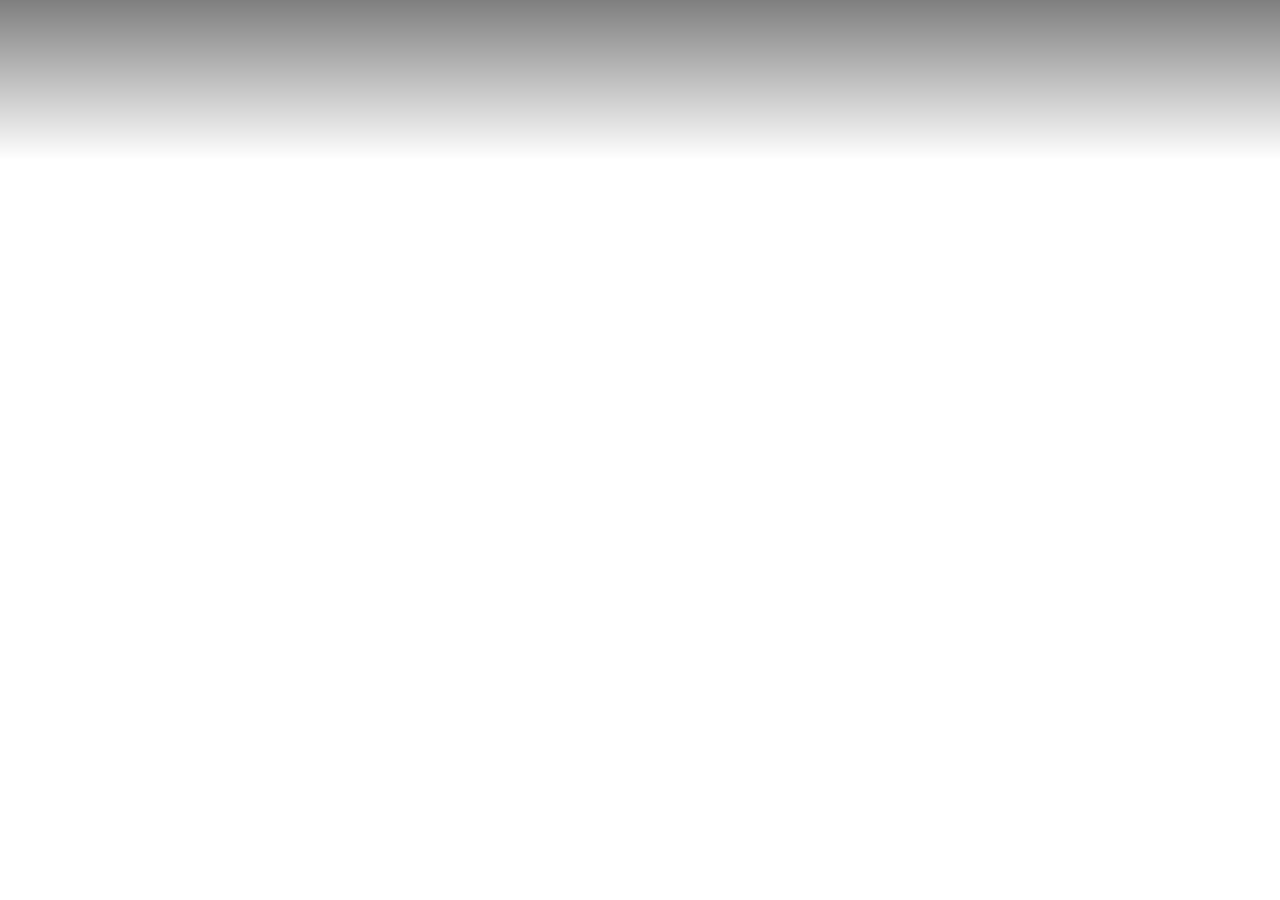
==== commit fdd9fb61: "Update template code and site data" ====
--- a/facility.html
+++ b/facility.html
@@ -3,8 +3,9 @@
 <head>
     <meta charset="UTF-8">
     <meta name="viewport" content="width=device-width, initial-scale=1.0">
-    <title></title>
-
+    <title>춘천 남이섬 몰디브 애견 리조트 - 시설안내</title>
+    <meta name="description" content="해외 휴양지 감성의 넓은 야외 수영장을 갖춘 춘천 남이섬 몰디브 애견 리조트">
+    <meta name="keywords" content="춘천펜션,남이섬펜션,남이섬숙소,춘천숙소,춘천애견,춘천반려견">
     <!-- Stylesheets -->
     <link rel="stylesheet" href="styles/theme.css">
     <link rel="stylesheet" href="styles/common.css">
@@ -13,14 +14,14 @@
   <meta property="og:type" content="website" />
   <meta property="og:title" content="춘천 남이섬 몰디브 애견 리조트 - 시설안내" />
   
-  
+  <meta property="og:image" content="https://jlnjajtcnyqupfaqjerz.supabase.co/storage/v1/object/public/app-images/property/0135b7e1-254c-4a7e-9ebf-4cb29ca7ae4d/thumbnail/1777881806854-mltbur8ua3.jpg" />
   <meta property="og:url" content="https://maldivesvillage.co.kr" />
 
   <!-- Twitter Card Meta Tags -->
   <meta name="twitter:card" content="summary_large_image" />
   <meta name="twitter:title" content="춘천 남이섬 몰디브 애견 리조트 - 시설안내" />
   
-  
+  <meta name="twitter:image" content="https://jlnjajtcnyqupfaqjerz.supabase.co/storage/v1/object/public/app-images/property/0135b7e1-254c-4a7e-9ebf-4cb29ca7ae4d/thumbnail/1777881806854-mltbur8ua3.jpg" />
 </head>
 <body>
 
--- a/styles/theme.css
+++ b/styles/theme.css
@@ -4,8 +4,8 @@
 
 /* Font Faces */
 @font-face {
-  font-family: 'Aritaburi';
-  src: url('https://cdn.jsdelivr.net/gh/projectnoonnu/noonfonts_one@1.0/Arita-buri-SemiBold.woff') format('woff');
+  font-family: 'GyeonggiMillenniumBackground';
+  src: url('https://cdn.jsdelivr.net/gh/projectnoonnu/2410-3@1.0/Batang_Regular.woff') format('woff');
   font-weight: 400;
   font-display: swap;
 }
@@ -19,7 +19,7 @@
 
 /* CSS Variables */
 :root {
-  --font-ko-main: 'Aritaburi', sans-serif;
+  --font-ko-main: 'GyeonggiMillenniumBackground', sans-serif;
   --font-ko-sub: 'Pretendard', sans-serif;
   --font-en-main: 'Cormorant', sans-serif;
   --color-primary: #ecebe8;
